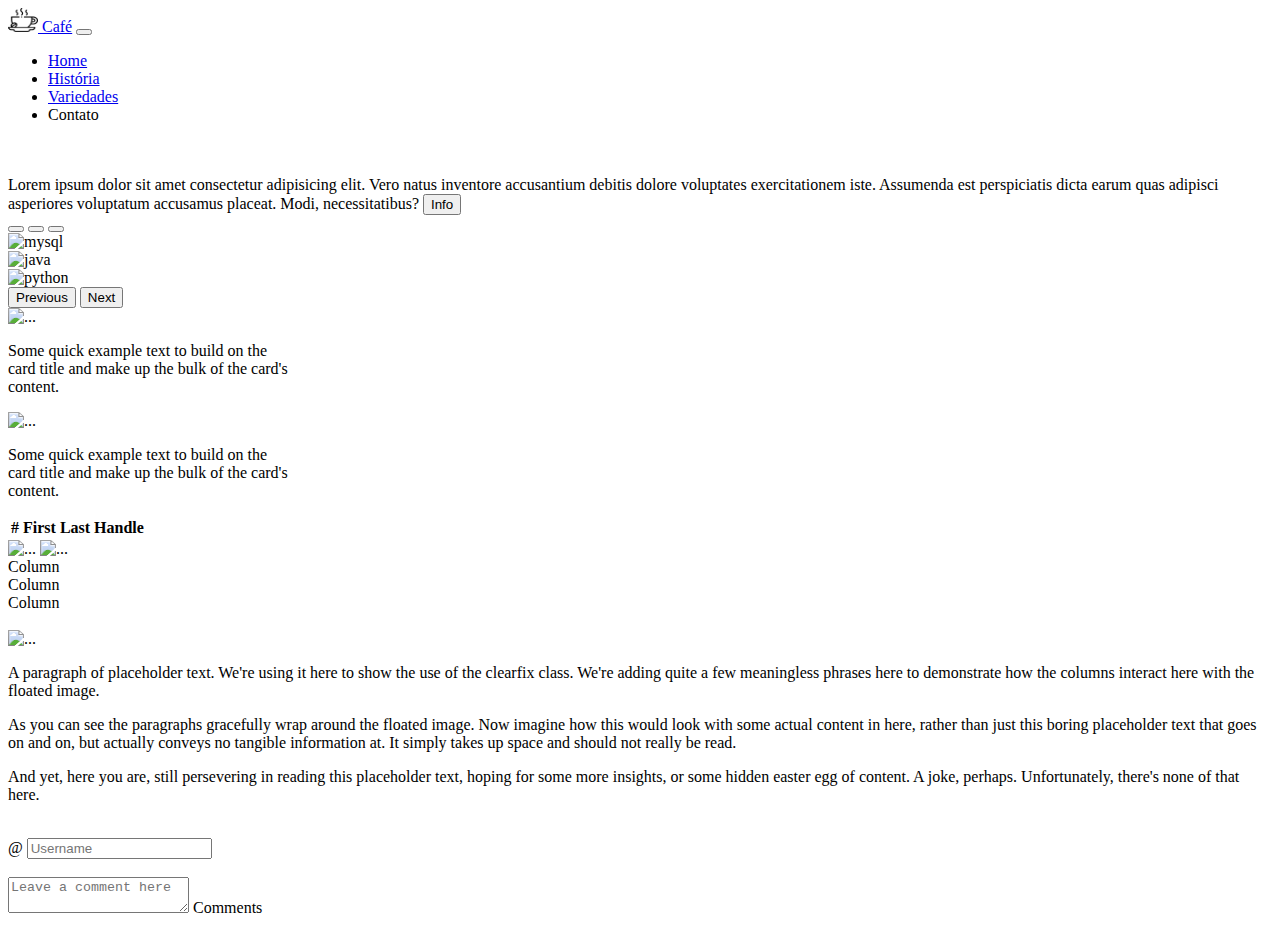
==== blog/index.html @ ae231978 "Add files via upload" ====
<!DOCTYPE html>
<html lang="en">
<head>
    <meta charset="UTF-8">
    <meta http-equiv="X-UA-Compatible" content="IE=edge">
    <meta name="viewport" content="width=device-width, initial-scale=1.0">
    <title>Document</title>
    <link href="https://cdn.jsdelivr.net/npm/bootstrap@5.3.0/dist/css/bootstrap.min.css" rel="stylesheet" integrity="sha384-9ndCyUaIbzAi2FUVXJi0CjmCapSmO7SnpJef0486qhLnuZ2cdeRhO02iuK6FUUVM" crossorigin="anonymous">

</head>

<header>

    <nav class="navbar navbar-expand-lg bg-body-tertiary">
        <div class="container-fluid">
            <a class="navbar-brand" href="#">
                <img src="imagens/cafe-icone.png" alt="Bootstrap" width="30" height="24">
              </a>
          <a class="navbar-brand" href="#">Café</a>
          <button class="navbar-toggler" type="button" data-bs-toggle="collapse" data-bs-target="#navbarNav" aria-controls="navbarNav" aria-expanded="false" aria-label="Toggle navigation">
            <span class="navbar-toggler-icon"></span>
          </button>
          <div class="collapse navbar-collapse" id="navbarNav">
            <ul class="navbar-nav">
              <li class="nav-item">
                <a class="nav-link active" aria-current="page" href="#">Home</a>
              </li>
              <li class="nav-item">
                <a class="nav-link" href="historia.html">História</a>
              </li>
              <li class="nav-item">
                <a class="nav-link" href="#">Variedades</a>
              </li>
              <li class="nav-item">
                <a class="nav-link disabled">Contato</a>
              </li>
            </ul>
          </div>
        </div>
      </nav>
</header>

<body>
    <script src="https://cdn.jsdelivr.net/npm/bootstrap@5.3.0/dist/js/bootstrap.bundle.min.js" integrity="sha384-geWF76RCwLtnZ8qwWowPQNguL3RmwHVBC9FhGdlKrxdiJJigb/j/68SIy3Te4Bkz" crossorigin="anonymous"></script>    
<br>
<br>
<article>
    Lorem ipsum dolor sit amet consectetur adipisicing elit. Vero natus inventore accusantium debitis dolore voluptates exercitationem iste. Assumenda est perspiciatis dicta earum quas adipisci asperiores voluptatum accusamus placeat. Modi, necessitatibus?
    <button type="button" class="btn btn-primary">Info</button>
<br>

</article>
<div id="carouselExampleIndicators" class="carousel slide">
    <div class="carousel-indicators">
      <button type="button" data-bs-target="#carouselExampleIndicators" data-bs-slide-to="0" class="active" aria-current="true" aria-label="Slide 1"></button>
      <button type="button" data-bs-target="#carouselExampleIndicators" data-bs-slide-to="1" aria-label="Slide 2"></button>
      <button type="button" data-bs-target="#carouselExampleIndicators" data-bs-slide-to="2" aria-label="Slide 3"></button>
    </div>
    <div class="carousel-inner">
      <div class="carousel-item active">
        <img src="imagens/mysql1.jpg" class="d-block w-100" alt="mysql">
      </div>
      <div class="carousel-item">
        <img src="imagens/java.webp" class="d-block w-100" alt="java">
      </div>
      <div class="carousel-item">
        <img src="imagens/python.png" class="d-block w-100" alt="python">
      </div>
    </div>
    <button class="carousel-control-prev" type="button" data-bs-target="#carouselExampleIndicators" data-bs-slide="prev">
      <span class="carousel-control-prev-icon" aria-hidden="true"></span>
      <span class="visually-hidden">Previous</span>
    </button>
    <button class="carousel-control-next" type="button" data-bs-target="#carouselExampleIndicators" data-bs-slide="next">
      <span class="carousel-control-next-icon" aria-hidden="true"></span>
      <span class="visually-hidden">Next</span>
    </button>
  </div>
  <div class="card" style="width: 18rem;">
    <img src="..." class="card-img-top" alt="...">
    <div class="card-body">
      <p class="card-text">Some quick example text to build on the card title and make up the bulk of the card's content.</p>
    </div>
  </div>
  <div class="card" style="width: 18rem;">
    <img src="..." class="card-img-top" alt="...">
    <div class="card-body">
      <p class="card-text">Some quick example text to build on the card title and make up the bulk of the card's content.</p>
    </div>

  </div>
  <table class="table table-striped">
    <thead>
    <tr>
      <th scope="col">#</th>
      <th scope="col">First</th>
      <th scope="col">Last</th>
      <th scope="col">Handle</th>
    </tr>
  </thead>
  </table>

  <img src="imagens/iceberg.png.webp" class="rounded float-start" alt="...">
<img src="imagens/linguagens.jpeg" class="rounded float-end" alt="...">

<br>
<div class="container text-center">
    <div class="row">
      <div class="col">
        Column
      </div>
      <div class="col">
        Column
      </div>
      <div class="col">
        Column
      </div>
    </div>
  </div>
<br>
<div class="clearfix">
    <img src="..." class="col-md-6 float-md-end mb-3 ms-md-3" alt="...">
  
    <p>
      A paragraph of placeholder text. We're using it here to show the use of the clearfix class. We're adding quite a few meaningless phrases here to demonstrate how the columns interact here with the floated image.
    </p>
  
    <p>
      As you can see the paragraphs gracefully wrap around the floated image. Now imagine how this would look with some actual content in here, rather than just this boring placeholder text that goes on and on, but actually conveys no tangible information at. It simply takes up space and should not really be read.
    </p>
  
    <p>
      And yet, here you are, still persevering in reading this placeholder text, hoping for some more insights, or some hidden easter egg of content. A joke, perhaps. Unfortunately, there's none of that here.
    </p>
  </div>
<br>
<div class="input-group flex-nowrap">
    <span class="input-group-text" id="addon-wrapping">@</span>
    <input type="text" class="form-control" placeholder="Username" aria-label="Username" aria-describedby="addon-wrapping">
  </div>
  <br>
  <div class="form-floating">
    <textarea class="form-control" placeholder="Leave a comment here" id="floatingTextarea"></textarea>
    <label for="floatingTextarea">Comments</label>
  </div>
  <br>


</body>

</html>
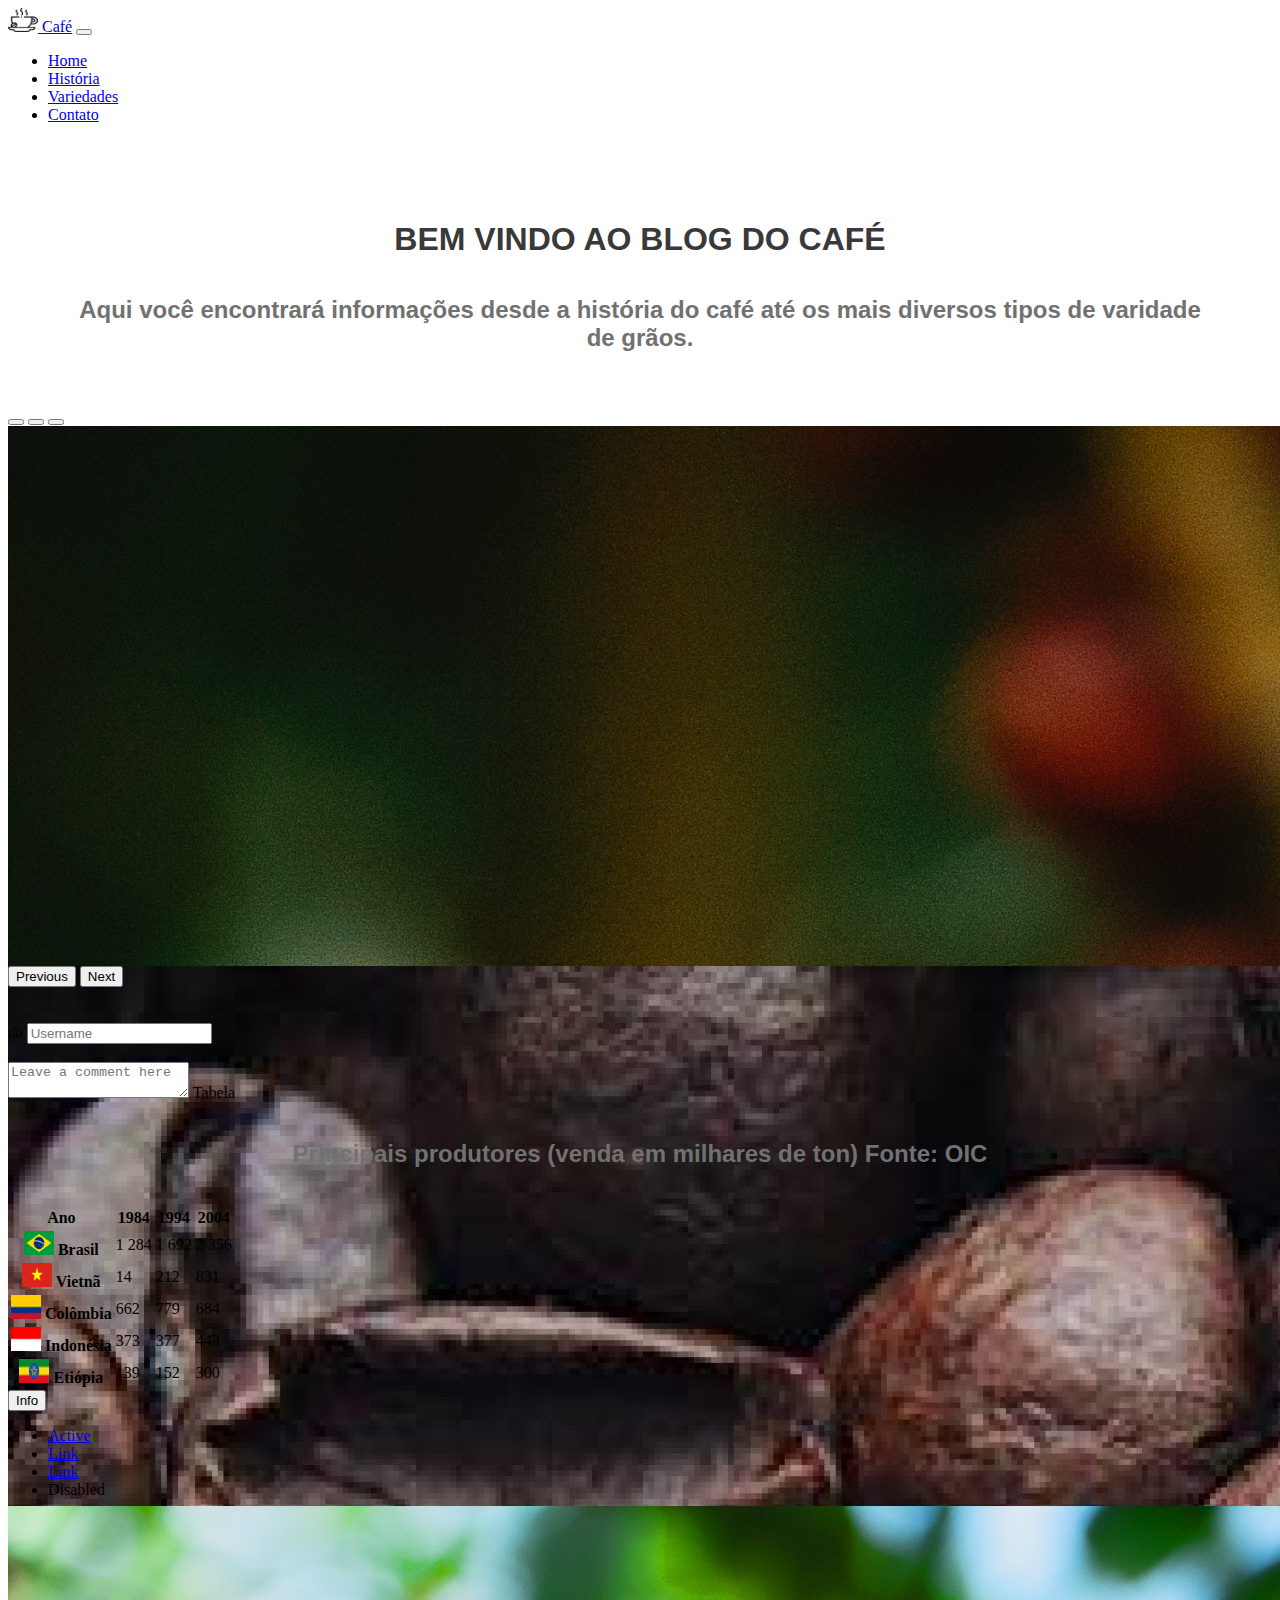
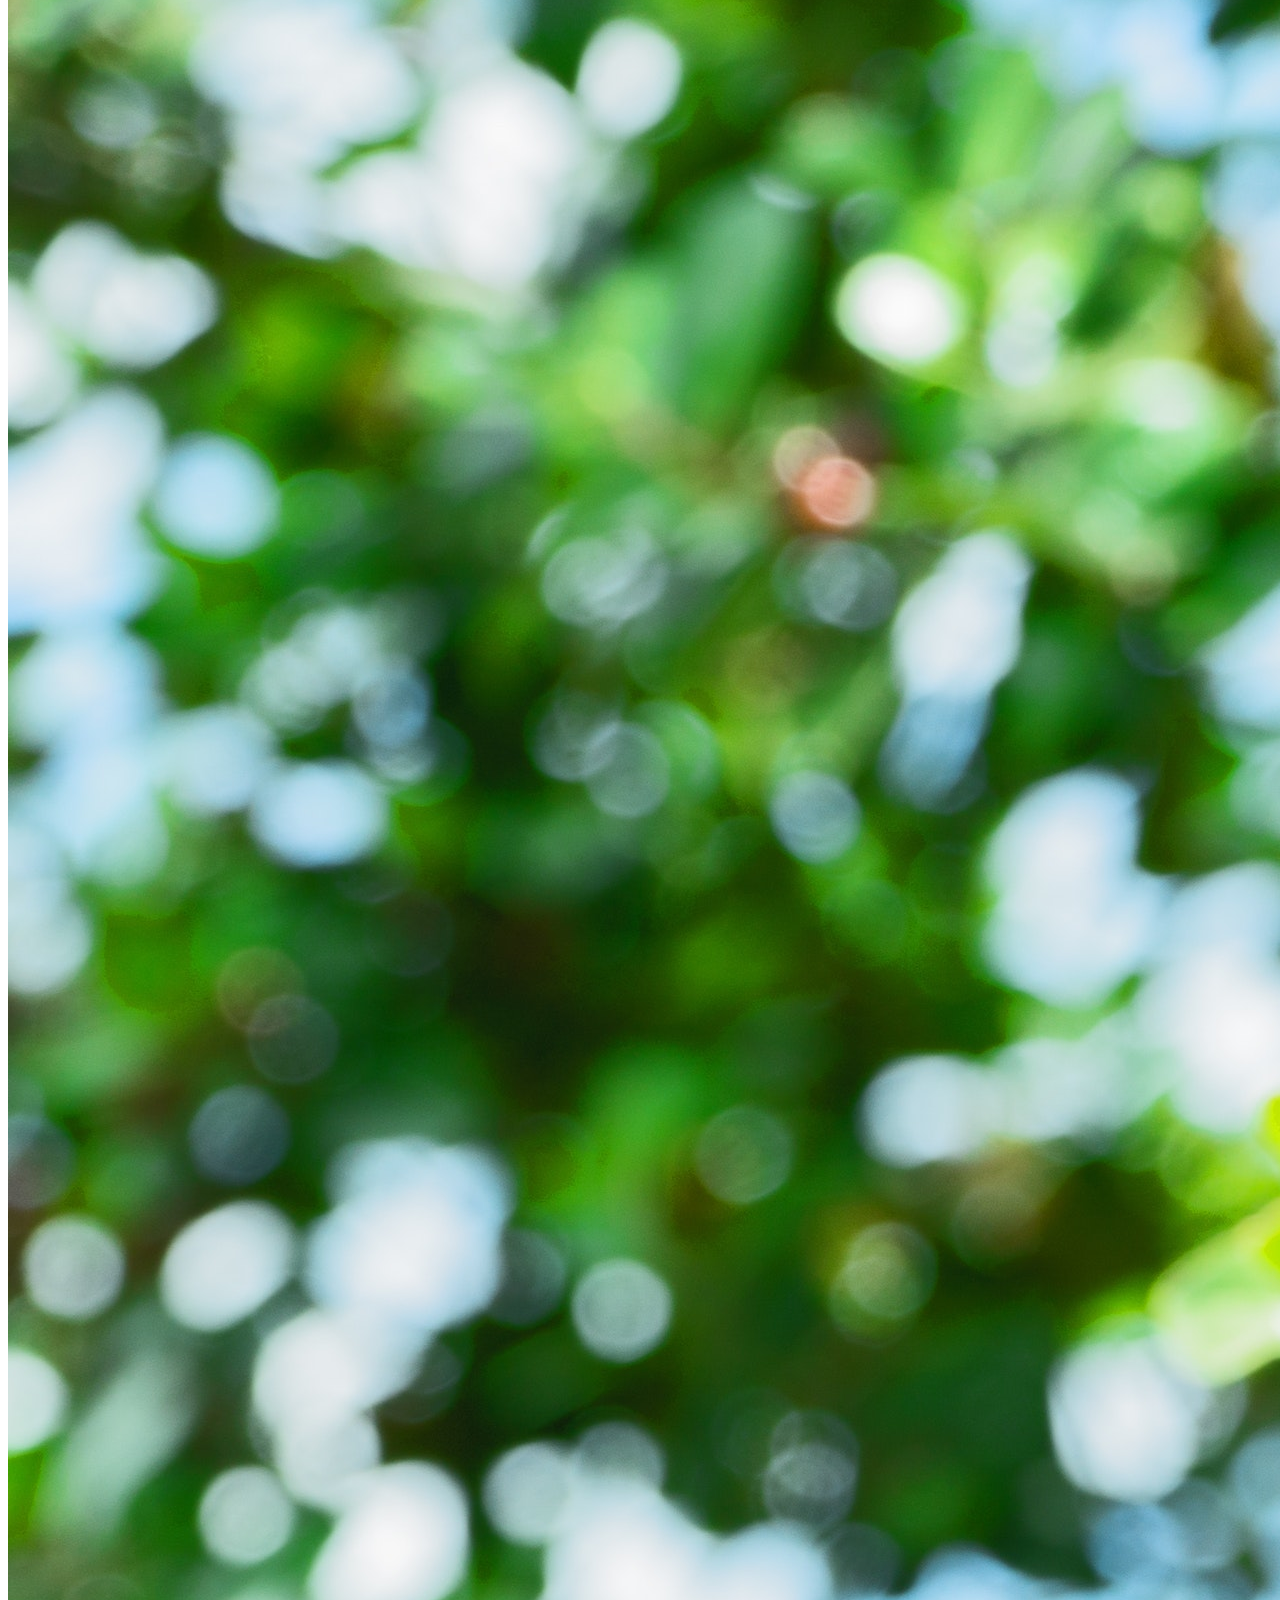
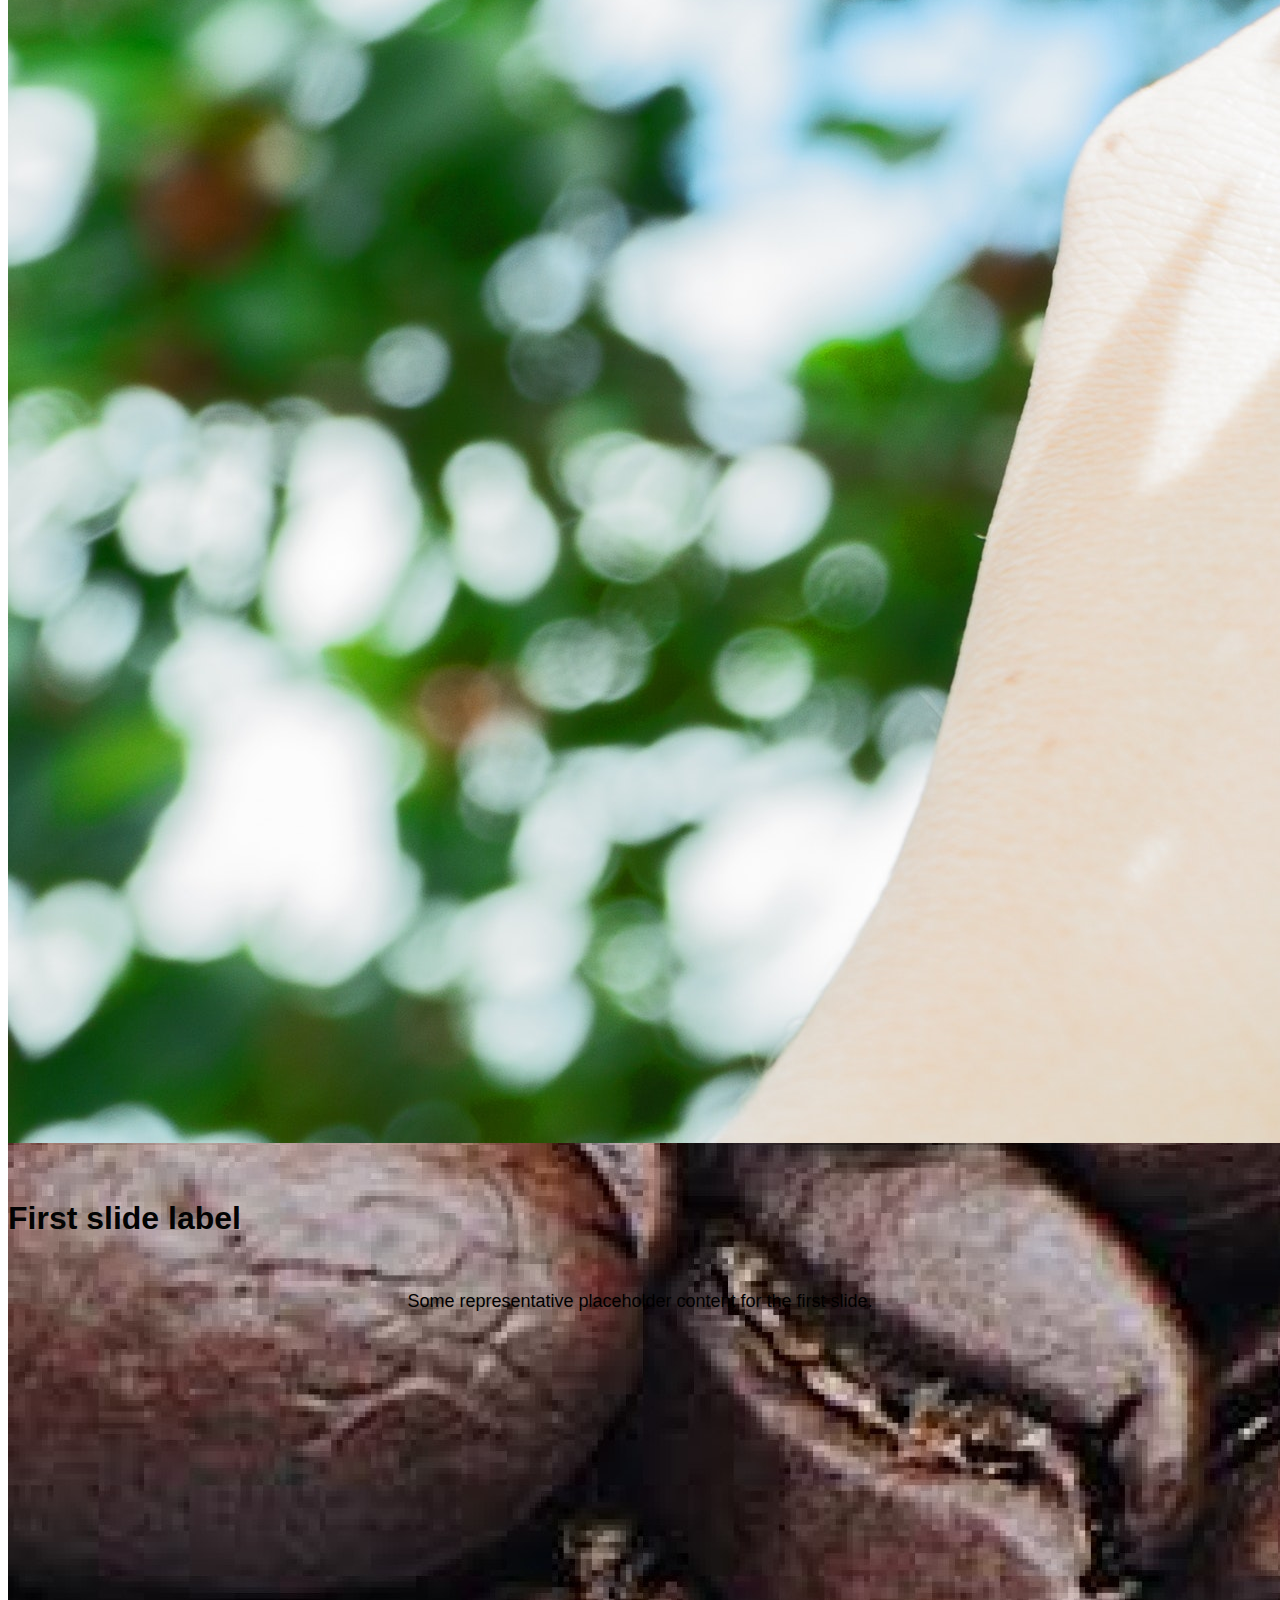
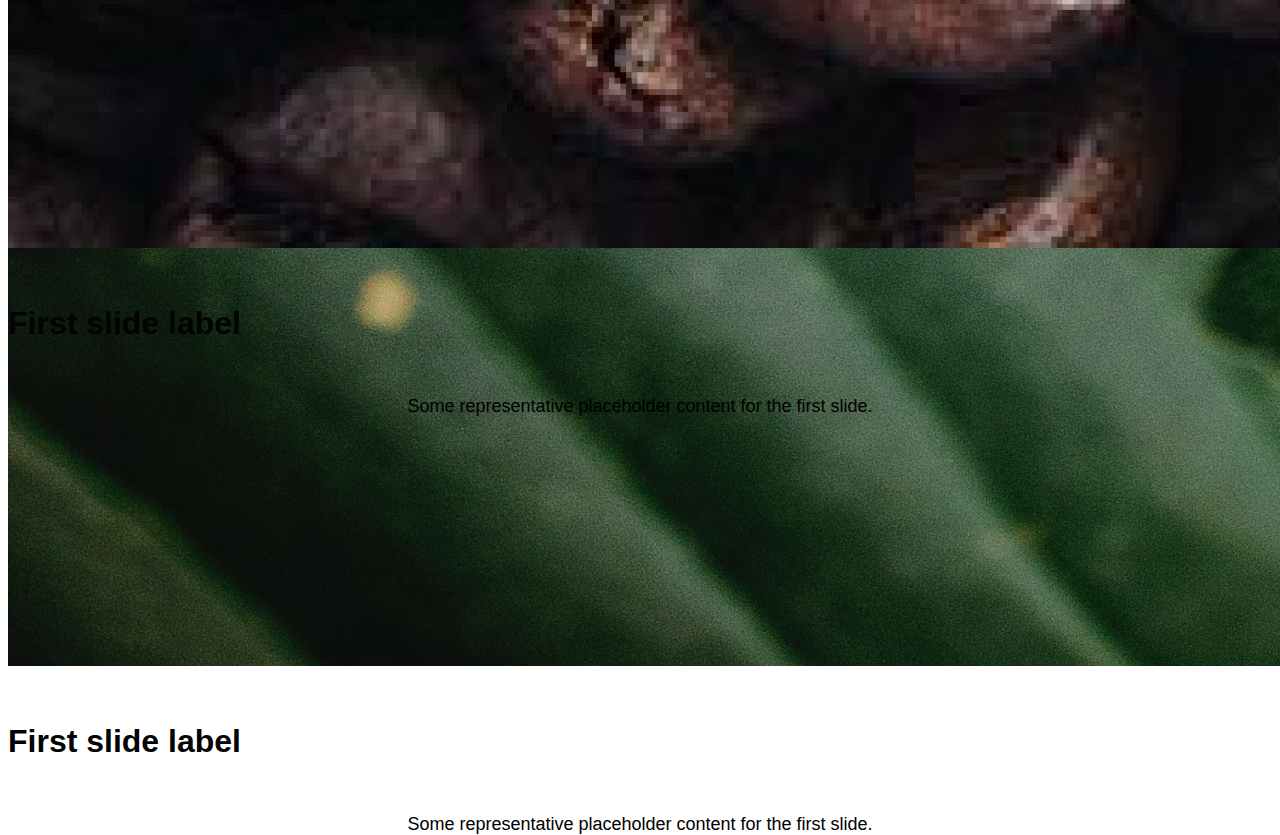
==== commit 988f1c1d: "Add files via upload" ====
--- a/blog/index.html
+++ b/blog/index.html
@@ -4,148 +4,178 @@
     <meta charset="UTF-8">
     <meta http-equiv="X-UA-Compatible" content="IE=edge">
     <meta name="viewport" content="width=device-width, initial-scale=1.0">
-    <title>Document</title>
+    <title>Café</title>
     <link href="https://cdn.jsdelivr.net/npm/bootstrap@5.3.0/dist/css/bootstrap.min.css" rel="stylesheet" integrity="sha384-9ndCyUaIbzAi2FUVXJi0CjmCapSmO7SnpJef0486qhLnuZ2cdeRhO02iuK6FUUVM" crossorigin="anonymous">
-
+    <link rel= "stylesheet" type="text/css" href="style.css"/>
 </head>
 
 <header>
-
-    <nav class="navbar navbar-expand-lg bg-body-tertiary">
-        <div class="container-fluid">
-            <a class="navbar-brand" href="#">
-                <img src="imagens/cafe-icone.png" alt="Bootstrap" width="30" height="24">
-              </a>
-          <a class="navbar-brand" href="#">Café</a>
-          <button class="navbar-toggler" type="button" data-bs-toggle="collapse" data-bs-target="#navbarNav" aria-controls="navbarNav" aria-expanded="false" aria-label="Toggle navigation">
-            <span class="navbar-toggler-icon"></span>
-          </button>
-          <div class="collapse navbar-collapse" id="navbarNav">
-            <ul class="navbar-nav">
-              <li class="nav-item">
-                <a class="nav-link active" aria-current="page" href="#">Home</a>
-              </li>
-              <li class="nav-item">
-                <a class="nav-link" href="historia.html">História</a>
-              </li>
-              <li class="nav-item">
-                <a class="nav-link" href="#">Variedades</a>
-              </li>
-              <li class="nav-item">
-                <a class="nav-link disabled">Contato</a>
-              </li>
-            </ul>
-          </div>
-        </div>
-      </nav>
+  <nav class="navbar navbar-expand-lg bg-body-secondary">
+    <div class="container-fluid">
+        <a class="navbar-brand" href="#">
+            <img src="imagens/cafe-icone.png" alt="Bootstrap" width="30" height="24">
+          </a>
+      <a class="navbar-brand" href="index.html">Café</a>
+      <button class="navbar-toggler" type="button" data-bs-toggle="collapse" data-bs-target="#navbarNav" aria-controls="navbarNav" aria-expanded="false" aria-label="Toggle navigation">
+        <span class="navbar-toggler-icon"></span>
+      </button>
+      <div class="collapse navbar-collapse" id="navbarNav">
+        <ul class="navbar-nav">
+          <li class="nav-item">
+            <a class="nav-link active" aria-current="page" href="index.html">Home</a>
+          </li>
+          <li class="nav-item">
+            <a class="nav-link" href="historia.html">História</a>
+          </li>
+          <li class="nav-item">
+            <a class="nav-link" href="variedades.html">Variedades</a>
+          </li>
+          <li class="nav-item">
+            <a class="nav-link" href="contato.html">Contato</a>
+          </li>
+        </ul>
+      </div>
+    </div>
+  </nav>
 </header>
 
 <body>
     <script src="https://cdn.jsdelivr.net/npm/bootstrap@5.3.0/dist/js/bootstrap.bundle.min.js" integrity="sha384-geWF76RCwLtnZ8qwWowPQNguL3RmwHVBC9FhGdlKrxdiJJigb/j/68SIy3Te4Bkz" crossorigin="anonymous"></script>    
 <br>
-<br>
-<article>
-    Lorem ipsum dolor sit amet consectetur adipisicing elit. Vero natus inventore accusantium debitis dolore voluptates exercitationem iste. Assumenda est perspiciatis dicta earum quas adipisci asperiores voluptatum accusamus placeat. Modi, necessitatibus?
-    <button type="button" class="btn btn-primary">Info</button>
+
+<h1> BEM VINDO AO BLOG DO CAFÉ </h1>
+<h3>
+ Aqui você encontrará informações desde a história do café até os mais diversos tipos de varidade de grãos.
+</h3>
 <br>
 
-</article>
 <div id="carouselExampleIndicators" class="carousel slide">
-    <div class="carousel-indicators">
-      <button type="button" data-bs-target="#carouselExampleIndicators" data-bs-slide-to="0" class="active" aria-current="true" aria-label="Slide 1"></button>
-      <button type="button" data-bs-target="#carouselExampleIndicators" data-bs-slide-to="1" aria-label="Slide 2"></button>
-      <button type="button" data-bs-target="#carouselExampleIndicators" data-bs-slide-to="2" aria-label="Slide 3"></button>
-    </div>
-    <div class="carousel-inner">
-      <div class="carousel-item active">
-        <img src="imagens/mysql1.jpg" class="d-block w-100" alt="mysql">
-      </div>
-      <div class="carousel-item">
-        <img src="imagens/java.webp" class="d-block w-100" alt="java">
-      </div>
-      <div class="carousel-item">
-        <img src="imagens/python.png" class="d-block w-100" alt="python">
+  <div class="carousel-indicators">
+    <button type="button" data-bs-target="#carouselExampleIndicators" data-bs-slide-to="0" class="active" aria-current="true" aria-label="Slide 1"></button>
+    <button type="button" data-bs-target="#carouselExampleIndicators" data-bs-slide-to="1" aria-label="Slide 2"></button>
+    <button type="button" data-bs-target="#carouselExampleIndicators" data-bs-slide-to="2" aria-label="Slide 3"></button>
+  </div>
+  <div class="carousel-inner">
+    <div class="carousel-item active">
+      <img src="imagens/graos-colheita.jpg" class="d-block w-100" alt="...">
+      <div class="carousel-caption d-none d-md-block">
+        <h5>First slide label</h5>
+        <p>Some representative placeholder content for the first slide.</p>
       </div>
     </div>
-    <button class="carousel-control-prev" type="button" data-bs-target="#carouselExampleIndicators" data-bs-slide="prev">
-      <span class="carousel-control-prev-icon" aria-hidden="true"></span>
-      <span class="visually-hidden">Previous</span>
-    </button>
-    <button class="carousel-control-next" type="button" data-bs-target="#carouselExampleIndicators" data-bs-slide="next">
-      <span class="carousel-control-next-icon" aria-hidden="true"></span>
-      <span class="visually-hidden">Next</span>
-    </button>
-  </div>
-  <div class="card" style="width: 18rem;">
-    <img src="..." class="card-img-top" alt="...">
-    <div class="card-body">
-      <p class="card-text">Some quick example text to build on the card title and make up the bulk of the card's content.</p>
+    <div class="carousel-item">
+      <img src="imagens/graos.jpg" class="d-block w-100" alt="...">
+      <div class="carousel-caption d-none d-md-block">
+        <h5>First slide label</h5>
+        <p>Some representative placeholder content for the first slide.</p>
+      </div>
     </div>
-  </div>
-  <div class="card" style="width: 18rem;">
-    <img src="..." class="card-img-top" alt="...">
-    <div class="card-body">
-      <p class="card-text">Some quick example text to build on the card title and make up the bulk of the card's content.</p>
-    </div>
-
-  </div>
-  <table class="table table-striped">
-    <thead>
-    <tr>
-      <th scope="col">#</th>
-      <th scope="col">First</th>
-      <th scope="col">Last</th>
-      <th scope="col">Handle</th>
-    </tr>
-  </thead>
-  </table>
-
-  <img src="imagens/iceberg.png.webp" class="rounded float-start" alt="...">
-<img src="imagens/linguagens.jpeg" class="rounded float-end" alt="...">
-
-<br>
-<div class="container text-center">
-    <div class="row">
-      <div class="col">
-        Column
-      </div>
-      <div class="col">
-        Column
-      </div>
-      <div class="col">
-        Column
+    <div class="carousel-item">
+      <img src="imagens/colheita.jpg" class="d-block w-100" alt="...">
+      <div class="carousel-caption d-none d-md-block">
+        <h5>First slide label</h5>
+        <p>Some representative placeholder content for the first slide.</p>
       </div>
     </div>
   </div>
+  <button class="carousel-control-prev" type="button" data-bs-target="#carouselExampleIndicators" data-bs-slide="prev">
+    <span class="carousel-control-prev-icon" aria-hidden="true"></span>
+    <span class="visually-hidden">Previous</span>
+  </button>
+  <button class="carousel-control-next" type="button" data-bs-target="#carouselExampleIndicators" data-bs-slide="next">
+    <span class="carousel-control-next-icon" aria-hidden="true"></span>
+    <span class="visually-hidden">Next</span>
+  </button>
+</div>
+
 <br>
-<div class="clearfix">
-    <img src="..." class="col-md-6 float-md-end mb-3 ms-md-3" alt="...">
-  
-    <p>
-      A paragraph of placeholder text. We're using it here to show the use of the clearfix class. We're adding quite a few meaningless phrases here to demonstrate how the columns interact here with the floated image.
-    </p>
-  
-    <p>
-      As you can see the paragraphs gracefully wrap around the floated image. Now imagine how this would look with some actual content in here, rather than just this boring placeholder text that goes on and on, but actually conveys no tangible information at. It simply takes up space and should not really be read.
-    </p>
-  
-    <p>
-      And yet, here you are, still persevering in reading this placeholder text, hoping for some more insights, or some hidden easter egg of content. A joke, perhaps. Unfortunately, there's none of that here.
-    </p>
-  </div>
+
 <br>
 <div class="input-group flex-nowrap">
     <span class="input-group-text" id="addon-wrapping">@</span>
     <input type="text" class="form-control" placeholder="Username" aria-label="Username" aria-describedby="addon-wrapping">
   </div>
   <br>
+
   <div class="form-floating">
     <textarea class="form-control" placeholder="Leave a comment here" id="floatingTextarea"></textarea>
-    <label for="floatingTextarea">Comments</label>
+    <label for="floatingTextarea">Tabela</label>
   </div>
+
+<div class="titulo-tabela">
+  <p><h3>
+      Principais produtores (venda em milhares de ton) Fonte: OIC
+  </h3>
+  </p>
+</div>
+ 
+  <div class="tabel-paises">
+  <table class="table">
+    <thead> 
+      <tr class="table-secondary"> 
+        <th scope="col">Ano</th>
+        <th scope="col">1984</th>
+        <th scope="col">1994</th>
+        <th scope="col">2004</th>
+      </tr>
+    </thead>
+    <tbody>
+
+      <tr>
+        <th scope="col"><img src="imagens/Flag_of_Brazil.svg.webp" alt="Bootstrap" width="30" height="24"> Brasil</th> 
+        <td>1 284</td>
+        <td>1 692</td>
+        <td>2 356</td>
+      </tr>
+      
+      <tr>
+        <th scope="col"><img src="imagens/Flag_of_Vietnam.svg.webp" alt="Bootstrap" width="30" height="24"> Vietnã</th>
+        <td>14</td>
+        <td>212</td>
+        <td>831</td>
+      </tr>
+
+      <tr>
+        <th scope="col"><img src="imagens/Flag_of_Colombia.svg.webp" alt="Bootstrap" width="30" height="24"> Colômbia</th>
+        <td>662</td>
+        <td>779</td>
+        <td>684</td>
+      </tr>
+
+      <tr>
+        <th scope="col"><img src="imagens/Flag_of_Indonesia.svg.webp" alt="Bootstrap" width="30" height="24"> Indonésia</th>
+        <td>373</td>
+        <td>377</td>
+        <td>443</td>
+      </tr>
+
+      <tr>
+        <th scope="col"><img src="imagens/Flag_of_Ethiopia.svg.webp" alt="Bootstrap" width="30" height="24"> Etiópia</th>
+        <td>139</td>
+        <td>152</td>
+        <td>300</td>
+      </tr>
+      
+    </tbody>
+  </table>
+</div>
+<button type="button" class="btn btn-primary">Info</button>
+</body>
+<footer>
+  <ul class="nav justify-content-center bg-body-secondary">
+    <li class="nav-item">
+      <a class="nav-link active" aria-current="page" href="#">Active</a>
+    </li>
+    <li class="nav-item">
+      <a class="nav-link" href="#">Link</a>
+    </li>
+    <li class="nav-item">
+      <a class="nav-link" href="#">Link</a>
+    </li>
+    <li class="nav-item">
+      <a class="nav-link disabled">Disabled</a>
+    </li>
+  </ul>
   <br>
-
-
-</body>
-
+</footer>
 </html>--- a/blog/style.css
+++ b/blog/style.css
@@ -0,0 +1,62 @@
+ .container-fluid{
+    padding: 0%;
+  }
+  #carouselExampleIndicators .carousel-inner, #carouselExampleIndicators .carousel-item {
+    height: 60vh;
+  }
+  #titulo{
+    height: 70vh;
+    display: flex;
+    flex-direction: row;
+    justify-content: center;
+    align-items: center;
+  }
+  #titulo-tabela{
+    font-family: Arial, Helvetica, sans-serif;
+    color: rgb(3, 3, 3); 
+    font-weight: bold;
+    font-size: 200%;
+    font-style: normal;
+    text-align: justify;
+  }
+  p{
+    font-family: Arial, Helvetica, sans-serif;
+    color: black;
+    font-style: normal;
+    text-align: justify;
+    text-align: center;
+    padding: 0%;
+    font-size: large;
+    margin-left: 5%;
+    margin-right: 5%;
+}
+#logo{
+    margin-right: 5%;
+}
+h1{
+    font-family: Arial, Helvetica, sans-serif;
+    font-weight: bold;
+    color: rgb(58, 57, 57);
+    text-align: center;
+    font-size: 200%;
+    font-weight: 100px;
+    margin-top: 5%;
+    margin-bottom: 3%;
+}
+h3{
+    font-family: Arial, Helvetica, sans-serif;
+    color: rgb(114, 113, 113);
+    text-align: center;
+    font-size: 150%;
+    font-weight: 100px;
+    margin-top: 3%;
+    margin-bottom: 3%;
+    margin-left: 5%;
+    margin-right: 5%;
+}
+h5{
+    font-family: Arial, Helvetica, sans-serif;
+    color: rgb(3, 3, 3); 
+    font-weight: bold;
+    font-size: 200%;
+}
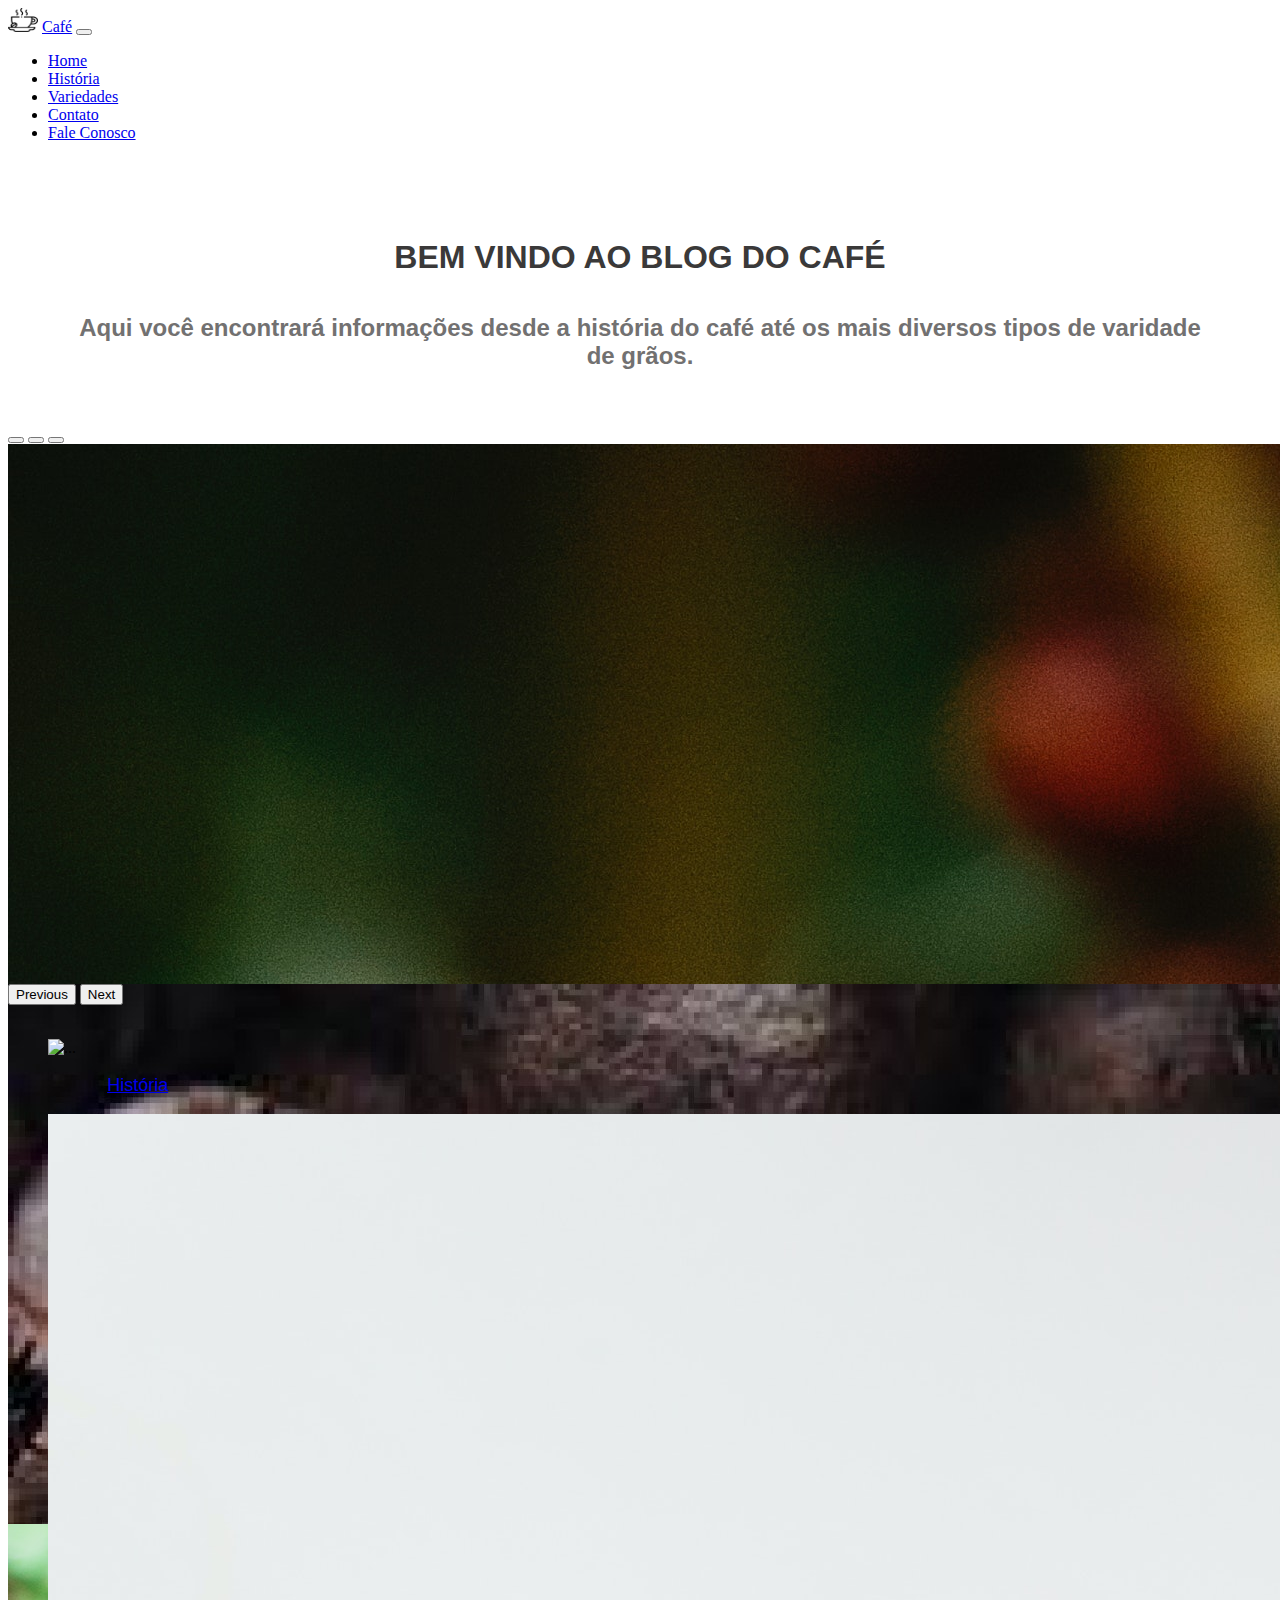
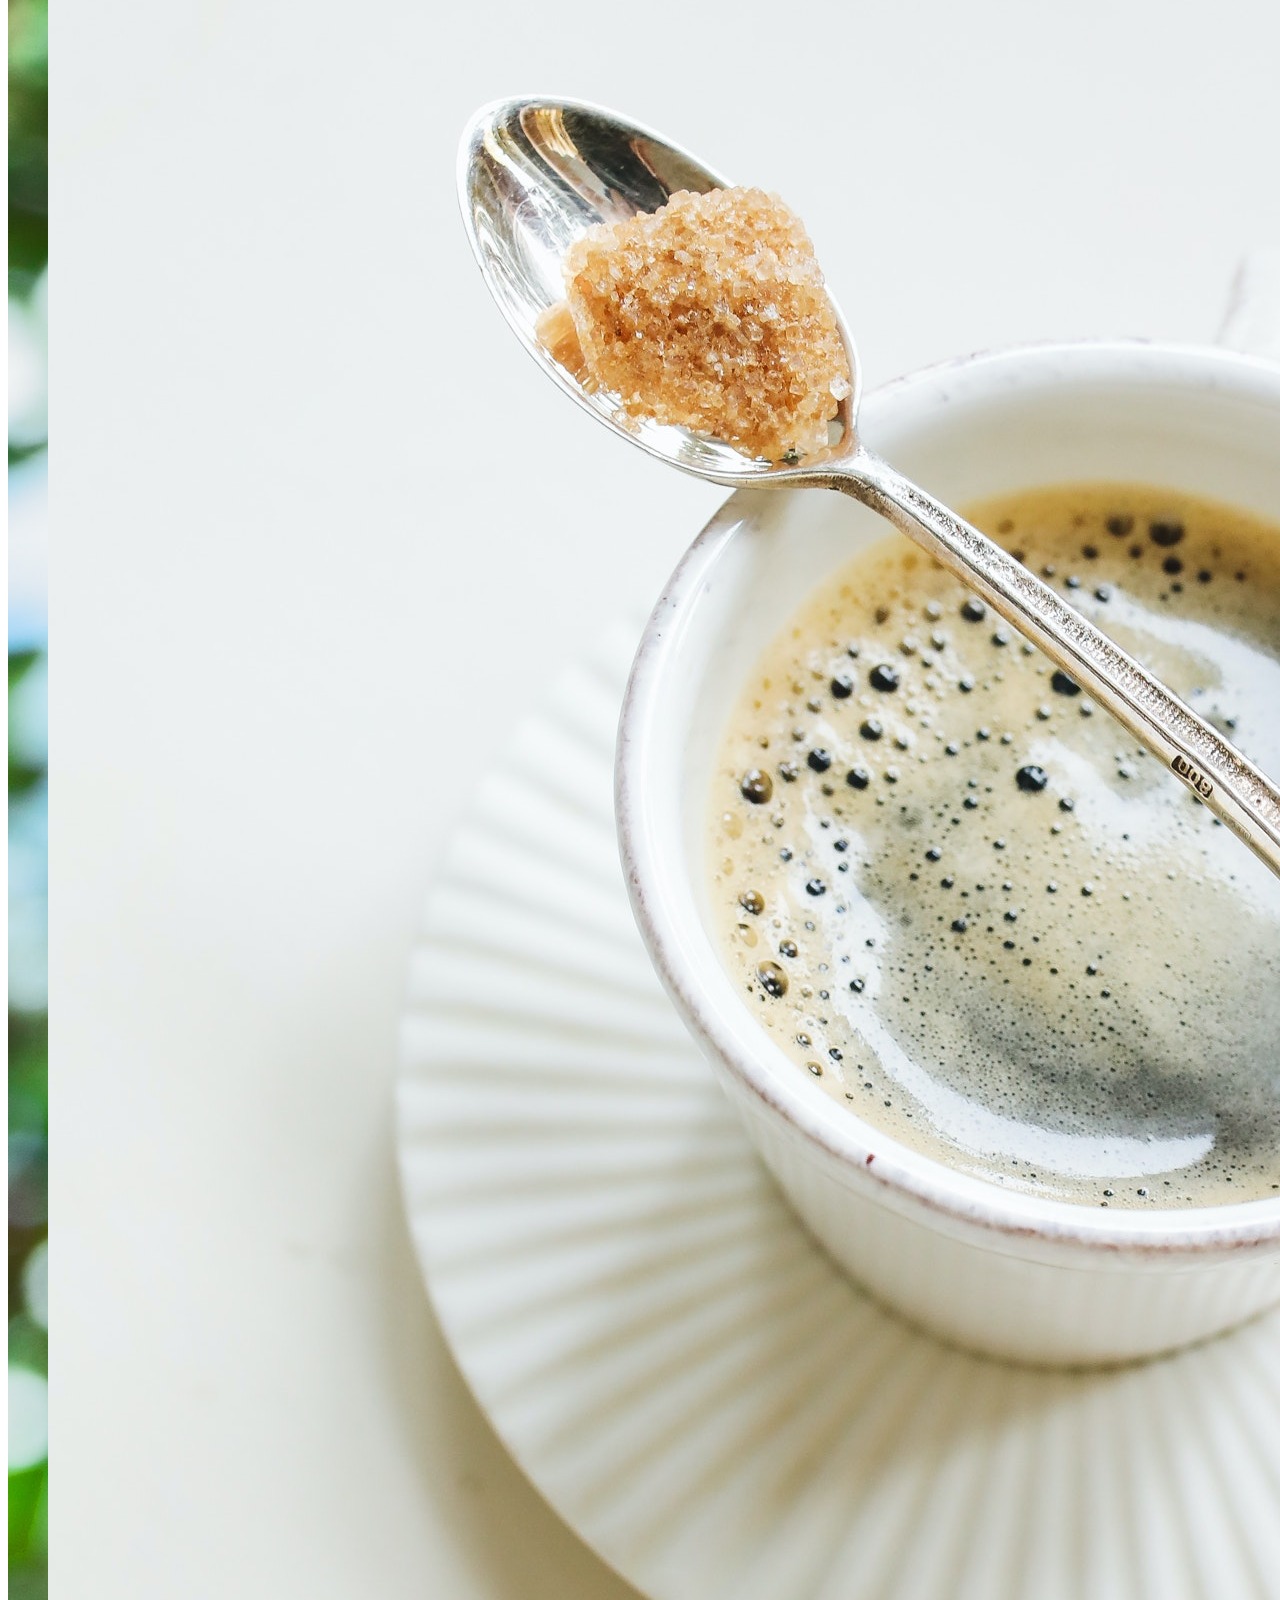
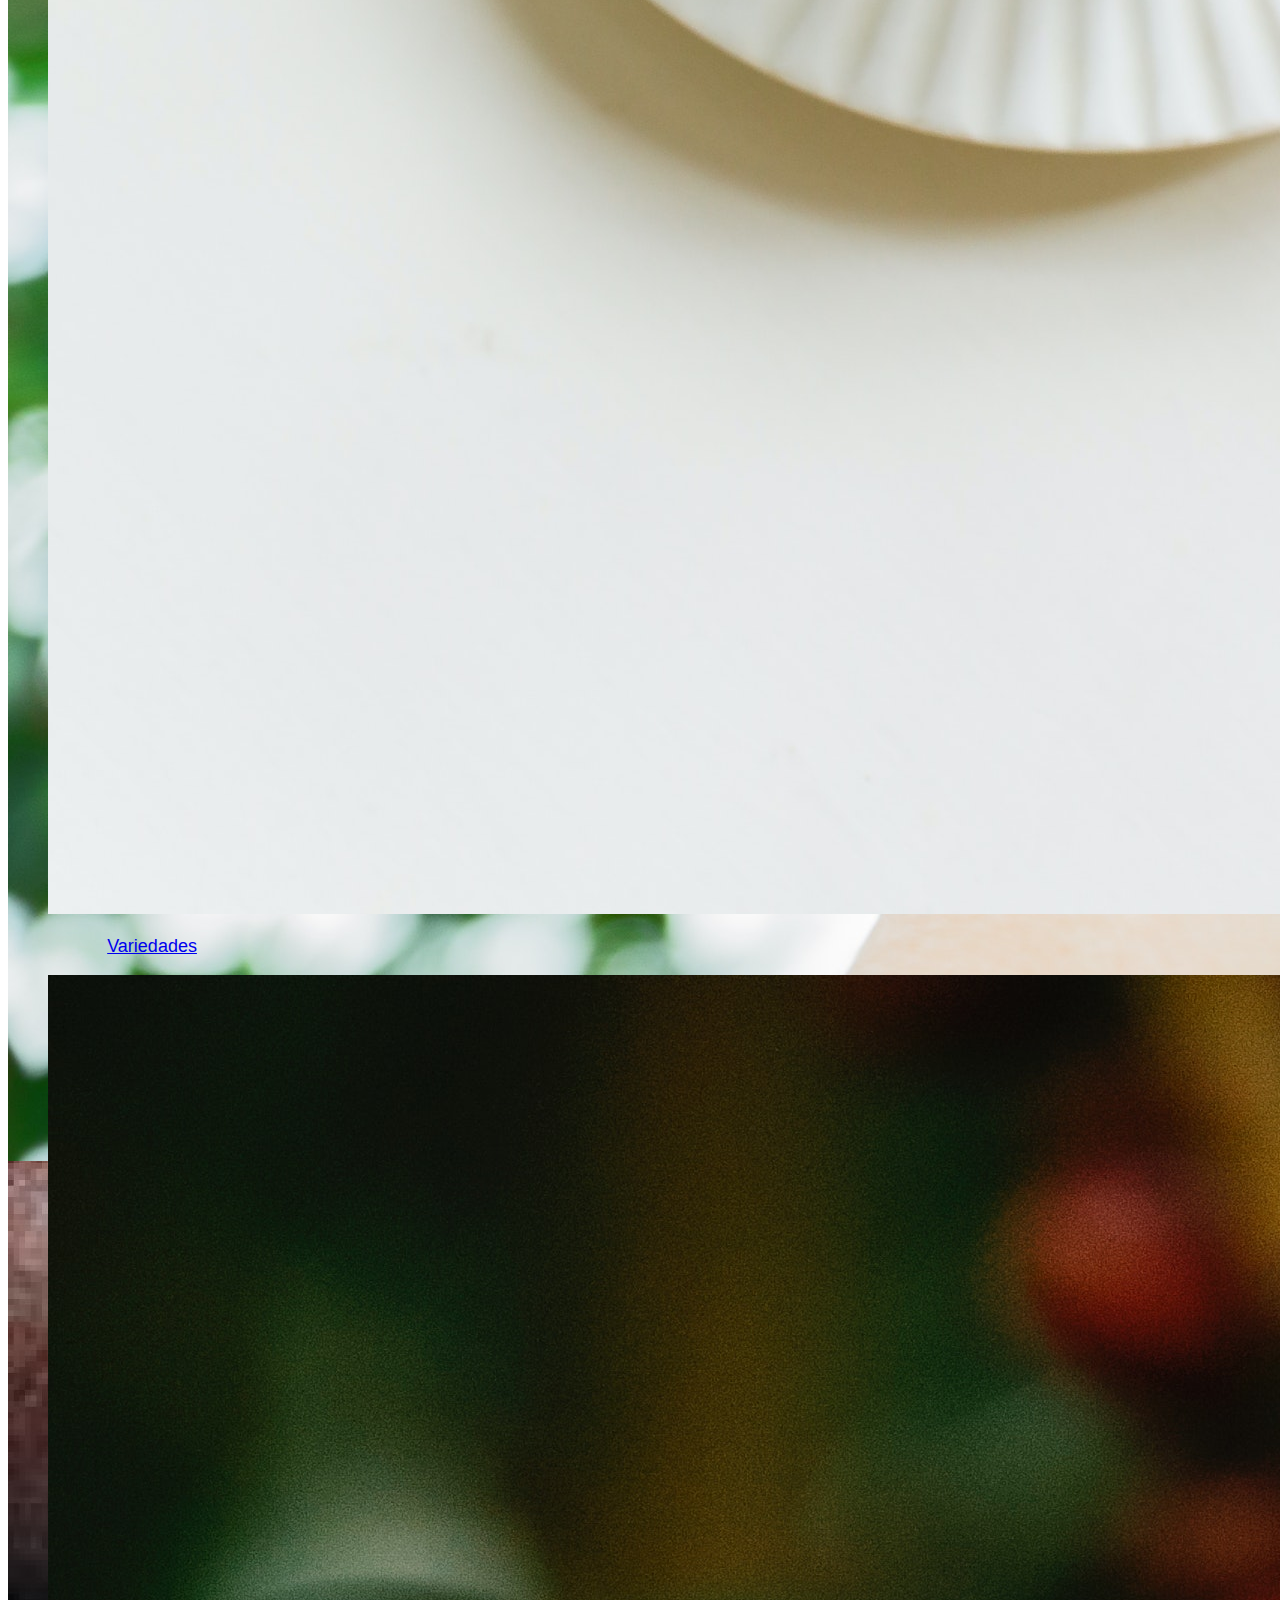
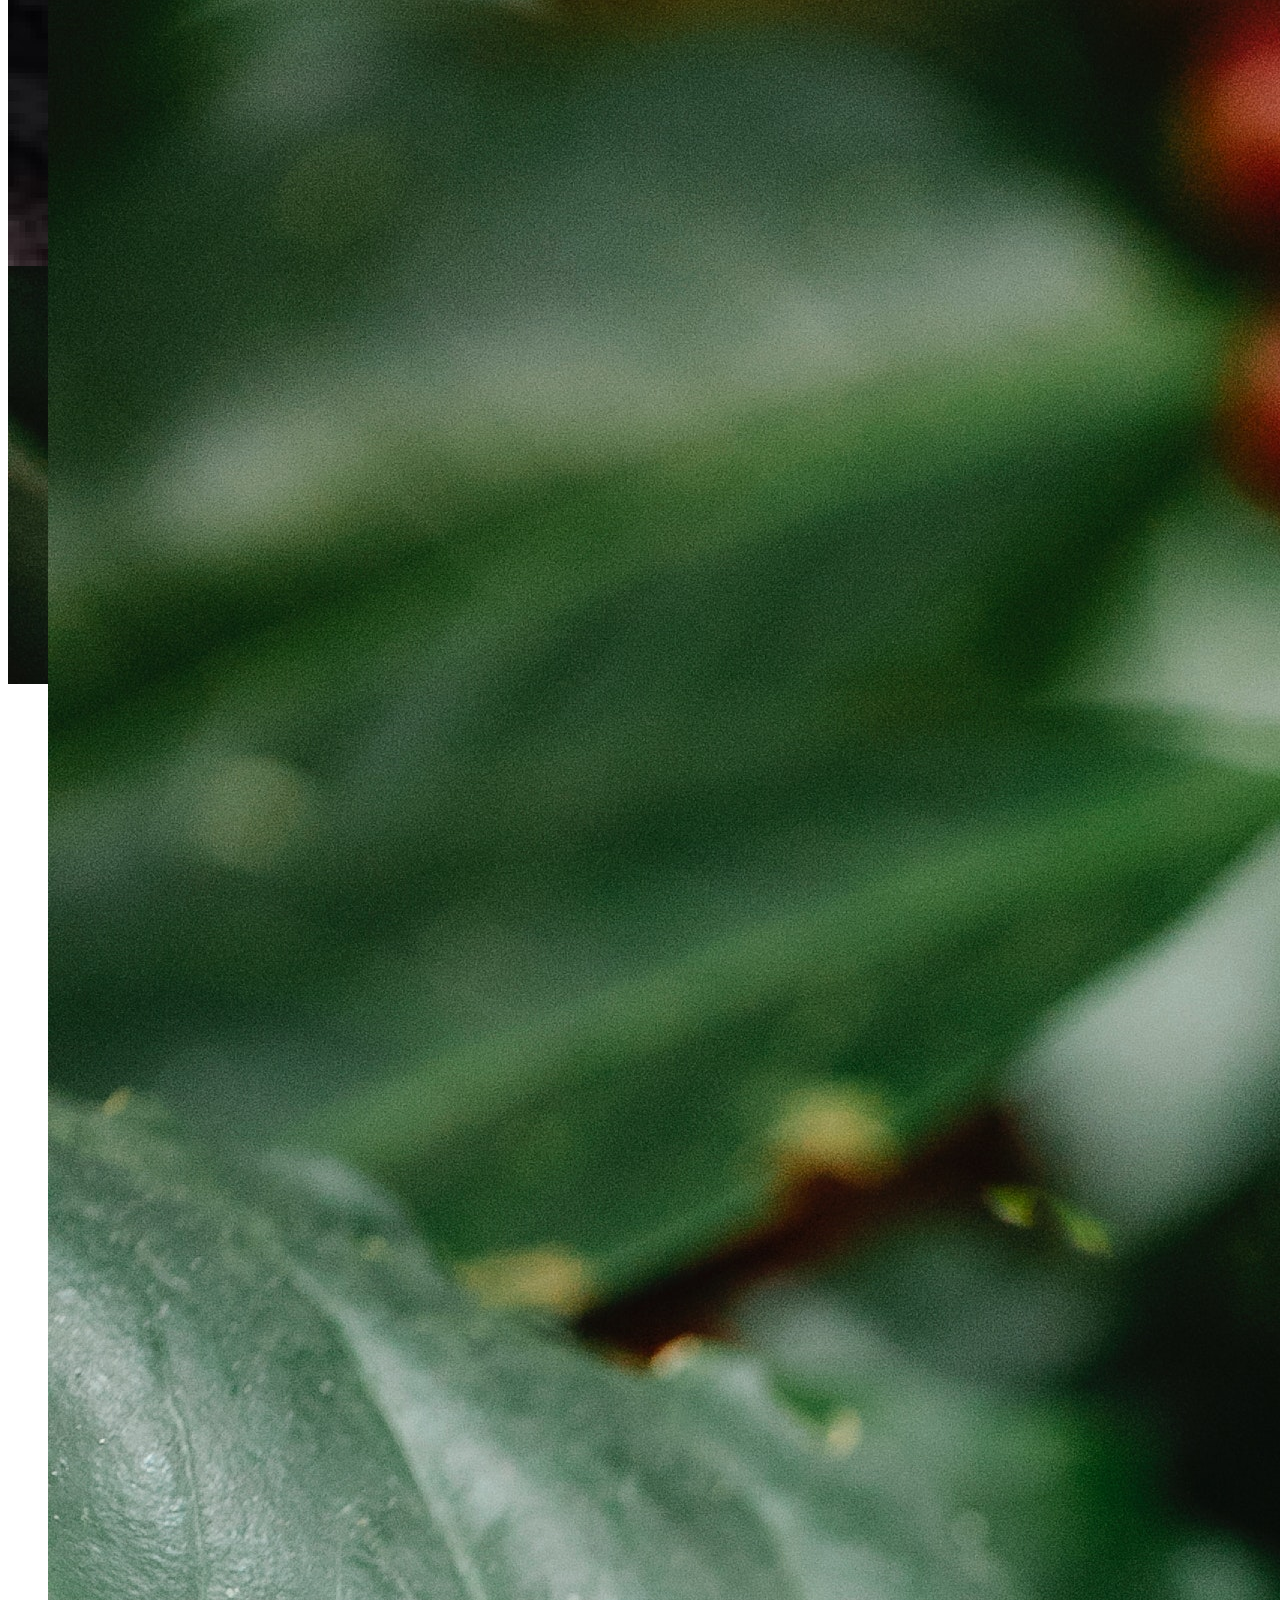
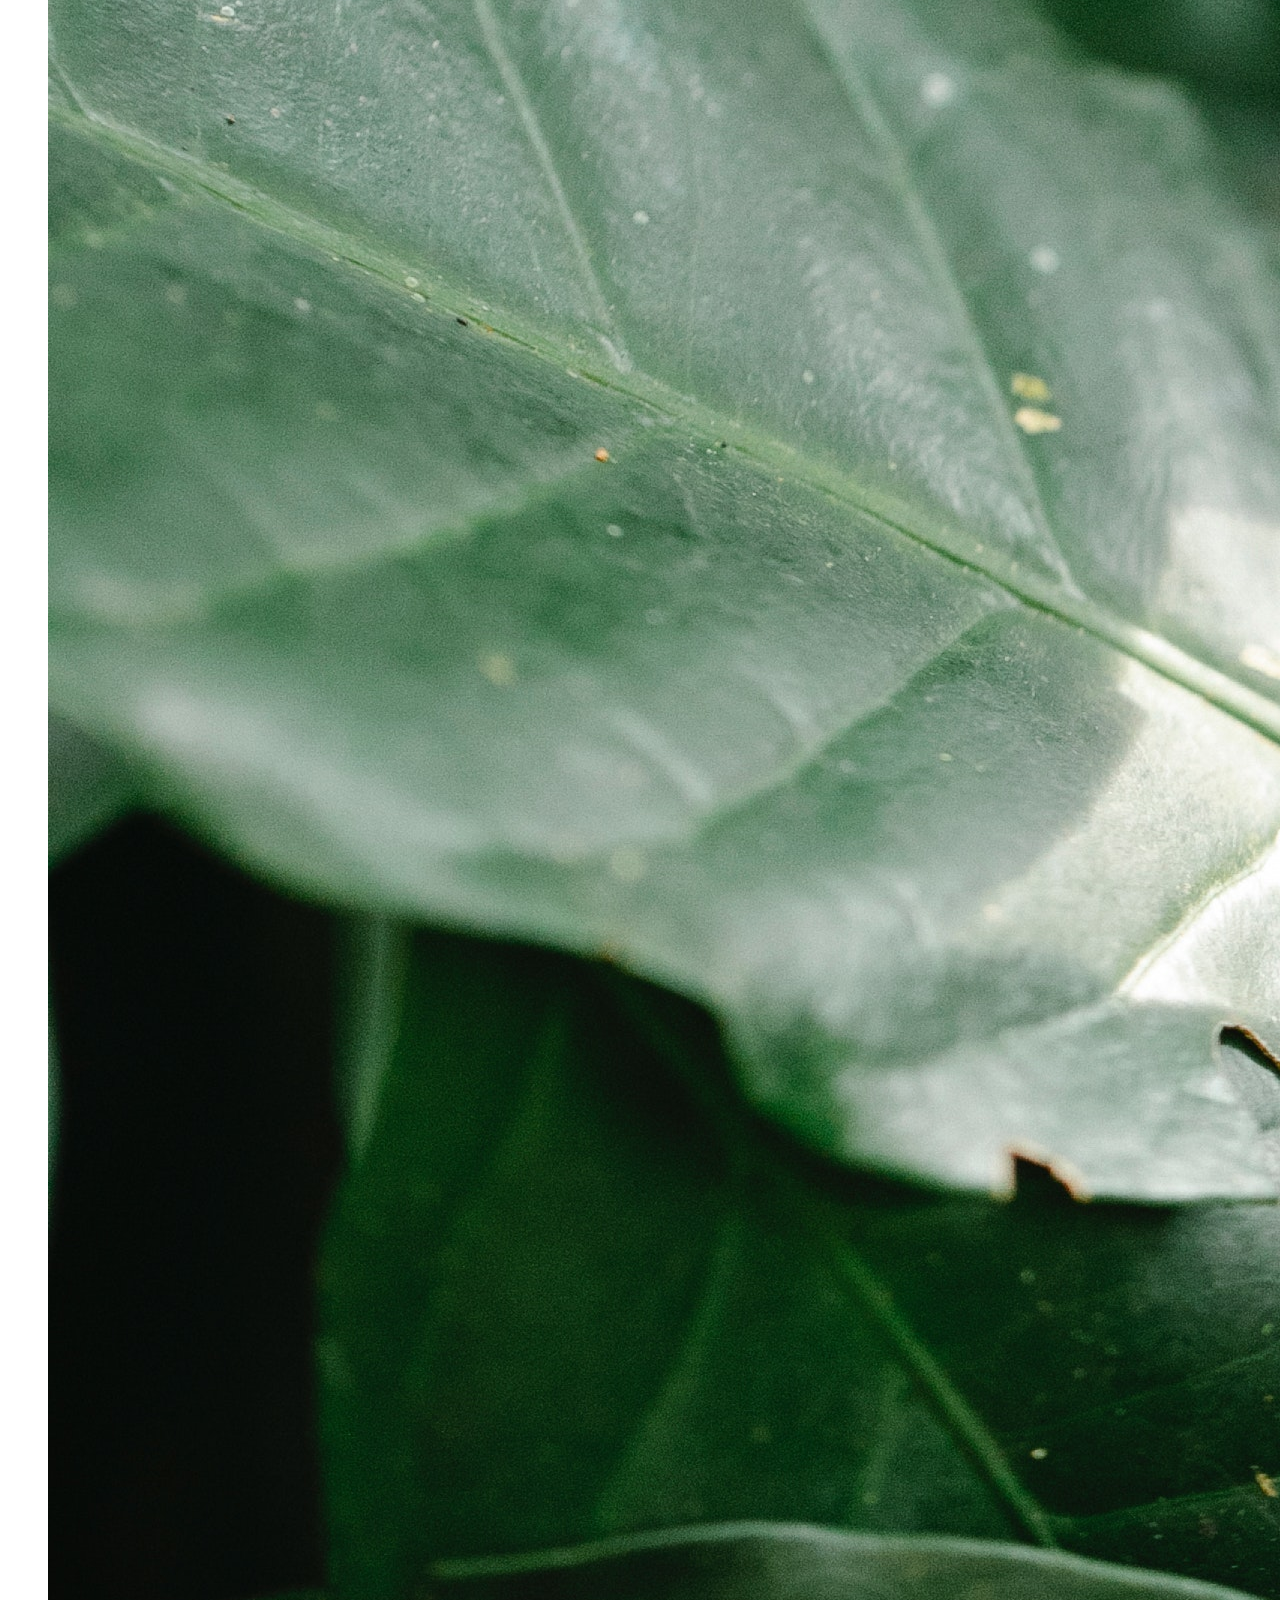
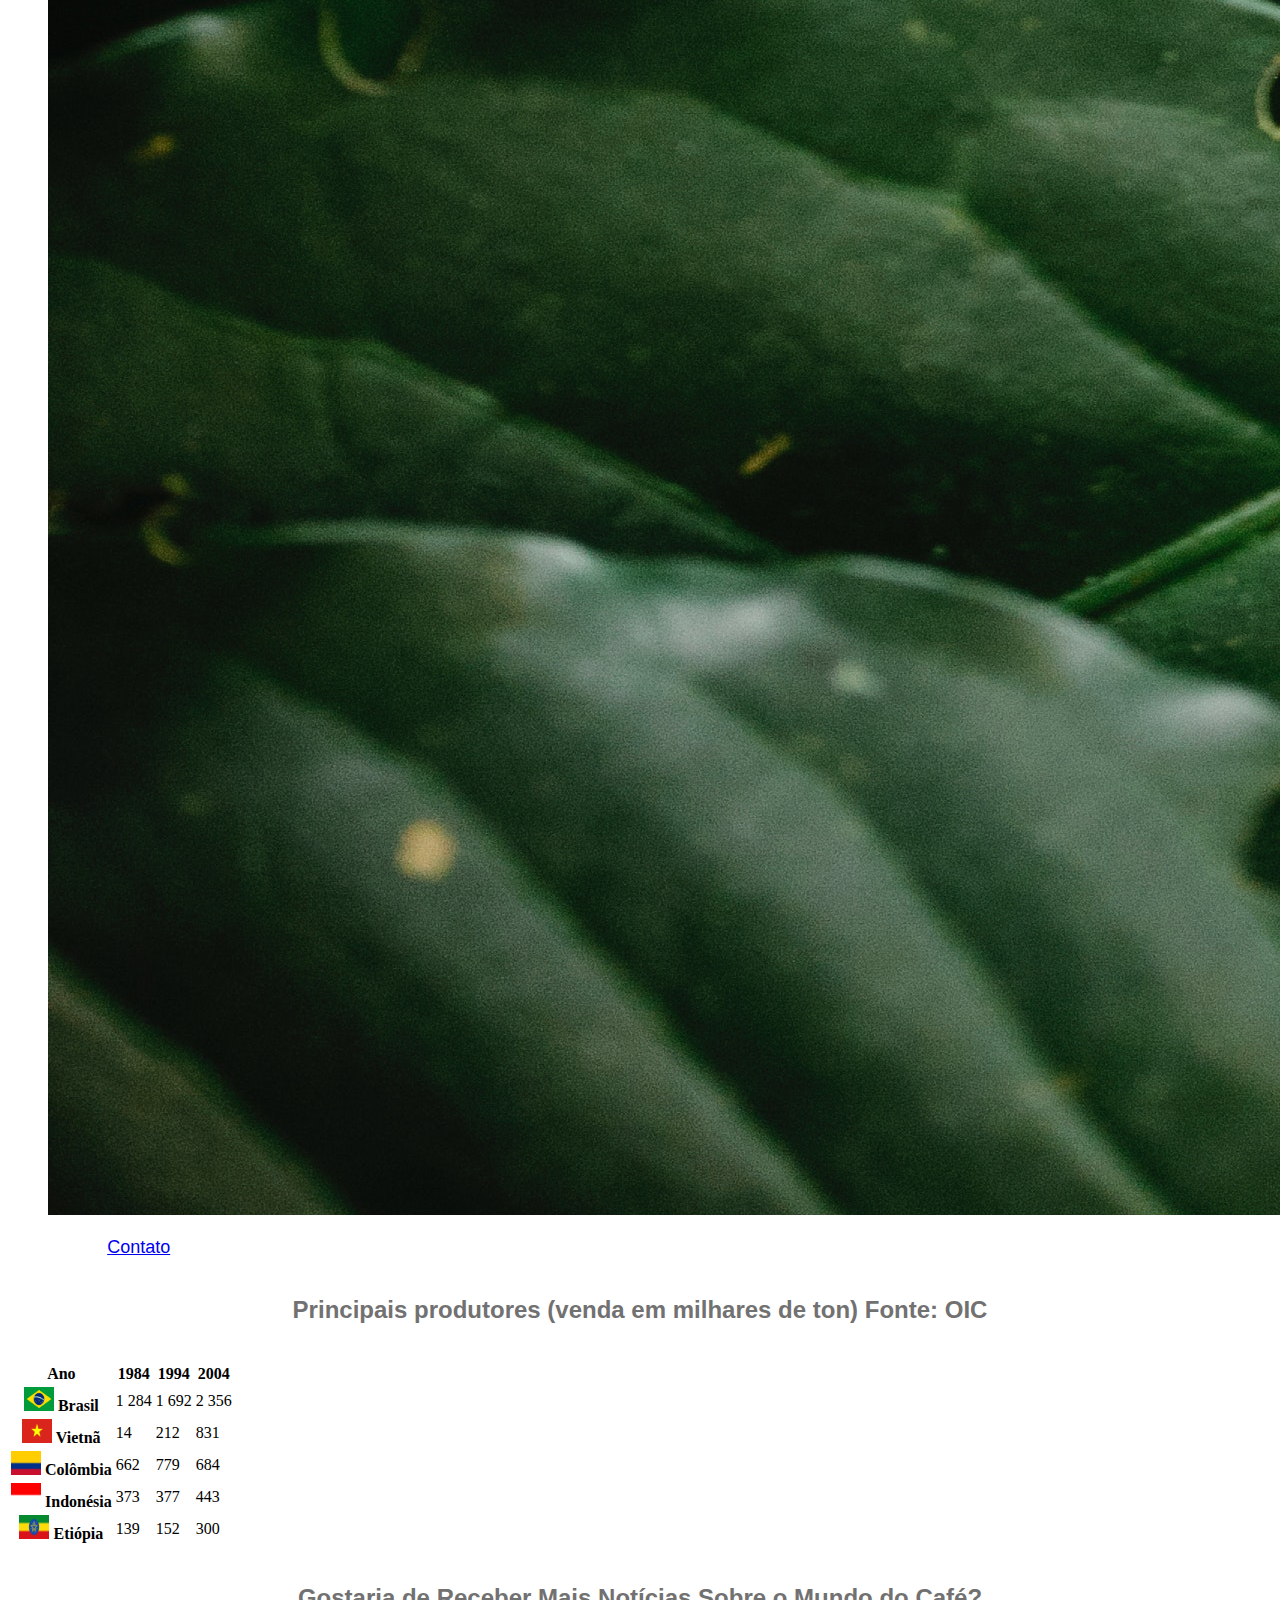
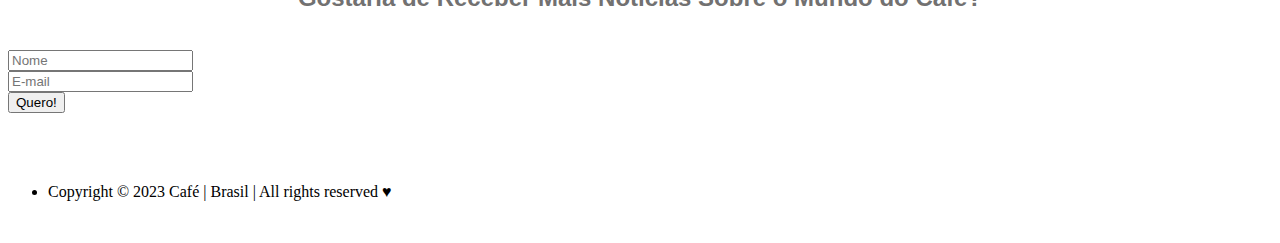
==== commit 3308a5a5: "Add files via upload" ====
--- a/blog/index.html
+++ b/blog/index.html
@@ -1,22 +1,25 @@
 <!DOCTYPE html>
 <html lang="en">
+
 <head>
-    <meta charset="UTF-8">
-    <meta http-equiv="X-UA-Compatible" content="IE=edge">
-    <meta name="viewport" content="width=device-width, initial-scale=1.0">
-    <title>Café</title>
-    <link href="https://cdn.jsdelivr.net/npm/bootstrap@5.3.0/dist/css/bootstrap.min.css" rel="stylesheet" integrity="sha384-9ndCyUaIbzAi2FUVXJi0CjmCapSmO7SnpJef0486qhLnuZ2cdeRhO02iuK6FUUVM" crossorigin="anonymous">
-    <link rel= "stylesheet" type="text/css" href="style.css"/>
+  <meta charset="UTF-8">
+  <meta http-equiv="X-UA-Compatible" content="IE=edge">
+  <meta name="viewport" content="width=device-width, initial-scale=1.0">
+  <title>Café</title>
+  <link href="https://cdn.jsdelivr.net/npm/bootstrap@5.3.0/dist/css/bootstrap.min.css" rel="stylesheet"
+    integrity="sha384-9ndCyUaIbzAi2FUVXJi0CjmCapSmO7SnpJef0486qhLnuZ2cdeRhO02iuK6FUUVM" crossorigin="anonymous">
+  <link rel="stylesheet" type="text/css" href="style.css" />
 </head>
 
 <header>
   <nav class="navbar navbar-expand-lg bg-body-secondary">
     <div class="container-fluid">
-        <a class="navbar-brand" href="#">
-            <img src="imagens/cafe-icone.png" alt="Bootstrap" width="30" height="24">
-          </a>
-      <a class="navbar-brand" href="index.html">Café</a>
-      <button class="navbar-toggler" type="button" data-bs-toggle="collapse" data-bs-target="#navbarNav" aria-controls="navbarNav" aria-expanded="false" aria-label="Toggle navigation">
+      <a class="navbar-brand" href="#">
+        <a> <img src="imagens/cafe-icone.png" alt="Bootstrap" width="30" height="24"></a>
+      </a>
+      <a class="navbar-brand" href="index.html"> Café</a>
+      <button class="navbar-toggler" type="button" data-bs-toggle="collapse" data-bs-target="#navbarNav"
+        aria-controls="navbarNav" aria-expanded="false" aria-label="Toggle navigation">
         <span class="navbar-toggler-icon"></span>
       </button>
       <div class="collapse navbar-collapse" id="navbarNav">
@@ -33,6 +36,9 @@
           <li class="nav-item">
             <a class="nav-link" href="contato.html">Contato</a>
           </li>
+          <li class="nav-item">
+            <a class="nav-link" href="fale-conosco.html">Fale Conosco</a>
+          </li>
         </ul>
       </div>
     </div>
@@ -40,142 +46,174 @@
 </header>
 
 <body>
-    <script src="https://cdn.jsdelivr.net/npm/bootstrap@5.3.0/dist/js/bootstrap.bundle.min.js" integrity="sha384-geWF76RCwLtnZ8qwWowPQNguL3RmwHVBC9FhGdlKrxdiJJigb/j/68SIy3Te4Bkz" crossorigin="anonymous"></script>    
+  <script src="https://cdn.jsdelivr.net/npm/bootstrap@5.3.0/dist/js/bootstrap.bundle.min.js"
+    integrity="sha384-geWF76RCwLtnZ8qwWowPQNguL3RmwHVBC9FhGdlKrxdiJJigb/j/68SIy3Te4Bkz"
+    crossorigin="anonymous"></script>
+  <br>
+
+  <h1> BEM VINDO AO BLOG DO CAFÉ </h1>
+  <h3>
+    Aqui você encontrará informações desde a história do café até os mais diversos tipos de varidade de grãos.
+  </h3>
+  <br>
+
+  <div id="carouselExampleIndicators" class="carousel slide">
+    <div class="carousel-indicators">
+      <button type="button" data-bs-target="#carouselExampleIndicators" data-bs-slide-to="0" class="active"
+        aria-current="true" aria-label="Slide 1"></button>
+      <button type="button" data-bs-target="#carouselExampleIndicators" data-bs-slide-to="1"
+        aria-label="Slide 2"></button>
+      <button type="button" data-bs-target="#carouselExampleIndicators" data-bs-slide-to="2"
+        aria-label="Slide 3"></button>
+    </div>
+    <div class="carousel-inner">
+      <div class="carousel-item active">
+        <img src="imagens/graos-colheita.jpg" class="d-block w-100" alt="...">
+       
+      </div>
+      <div class="carousel-item">
+        <img src="imagens/graos.jpg" class="d-block w-100" alt="...">
+      </div>
+      <div class="carousel-item">
+        <img src="imagens/colheita.jpg" class="d-block w-100" alt="...">
+      </div>
+    </div>
+    <button class="carousel-control-prev" type="button" data-bs-target="#carouselExampleIndicators"
+      data-bs-slide="prev">
+      <span class="carousel-control-prev-icon" aria-hidden="true"></span>
+      <span class="visually-hidden">Previous</span>
+    </button>
+    <button class="carousel-control-next" type="button" data-bs-target="#carouselExampleIndicators"
+      data-bs-slide="next">
+      <span class="carousel-control-next-icon" aria-hidden="true"></span>
+      <span class="visually-hidden">Next</span>
+    </button>
+  </div>
+
+  <br>
+  <div class="container text-center">
+    <div class="row align-items-center">
+      <div class="col">
+        <figure class="figure">
+          <img src="imagens/coar-cafe.jpg" class="figure-img img-fluid rounded" alt="...">
+          <p><a href="historia.html" class="link-dark link-offset-2 link-underline-opacity-25 link-underline-opacity-100-hover">História</a></p>
+        </figure>
+      </div>
+      <div class="col">
+        <figure class="figure">
+          <img src="imagens/xicara-branca.jpg" class="figure-img img-fluid rounded" alt="...">
+          <p><a href="variedades.html" class="link-dark link-offset-2 link-underline-opacity-25 link-underline-opacity-100-hover">Variedades</a></p>
+        </figure>
+      </div>
+      <div class="col">
+        <figure class="figure">
+          <img src="imagens/graos-colheita.jpg" class="figure-img img-fluid rounded" alt="...">
+          <p><a href="contato.html" class="link-dark link-offset-2 link-underline-opacity-25 link-underline-opacity-100-hover">Contato</a></p>
+        </figure>
+      </div>
+
+    </div>
+  </div>
+
+  <div class="titulo-tabela">
+    <p>
+    <h3>
+      Principais produtores (venda em milhares de ton) Fonte: OIC
+    </h3>
+    </p>
+  </div>
+<div class="container-md "> 
+  <div class="tabel-paises">
+    <table class="table">
+      <thead>
+        <tr class="table-secondary">
+          <th scope="col">Ano</th>
+          <th scope="col">1984</th>
+          <th scope="col">1994</th>
+          <th scope="col">2004</th>
+        </tr>
+      </thead>
+      <tbody>
+
+        <tr>
+          <th scope="col"><img src="imagens/Flag_of_Brazil.svg.webp" alt="Bootstrap" width="30" height="24"> Brasil</th>
+          <td>1 284</td>
+          <td>1 692</td>
+          <td>2 356</td>
+        </tr>
+
+        <tr>
+          <th scope="col"><img src="imagens/Flag_of_Vietnam.svg.webp" alt="Bootstrap" width="30" height="24"> Vietnã
+          </th>
+          <td>14</td>
+          <td>212</td>
+          <td>831</td>
+        </tr>
+
+        <tr>
+          <th scope="col"><img src="imagens/Flag_of_Colombia.svg.webp" alt="Bootstrap" width="30" height="24"> Colômbia
+          </th>
+          <td>662</td>
+          <td>779</td>
+          <td>684</td>
+        </tr>
+
+        <tr>
+          <th scope="col"><img src="imagens/Flag_of_Indonesia.svg.webp" alt="Bootstrap" width="30" height="24">
+            Indonésia</th>
+          <td>373</td>
+          <td>377</td>
+          <td>443</td>
+        </tr>
+
+        <tr>
+          <th scope="col"><img src="imagens/Flag_of_Ethiopia.svg.webp" alt="Bootstrap" width="30" height="24"> Etiópia
+          </th>
+          <td>139</td>
+          <td>152</td>
+          <td>300</td>
+        </tr>
+
+      </tbody>
+    </table>
+  </div>
+</div>
+  <form>
+    <div class="container-fluid bg-body-secondary">
+      <div class="row justify-content-md-center">
+        <div class="col">
+          <p>
+          <h3>Gostaria de Receber Mais Notícias Sobre o Mundo do Café?</h3>
+          </p>
+          <p>
+          <div class="container text-center">
+            <div class="row justify-content-md-center">
+              <div class="col col-lg-2">
+                <input type="text" class="form-control" placeholder="Nome" aria-label="Nome">
+              </div>
+              <div class="col-md-auto">
+                <input type="text" class="form-control" placeholder="E-mail" aria-label="E-mail">
+              </div>
+              <div class="col col-lg-1">
+                <input class="btn btn-outline-dark" type="submit" value="Quero!">
+              </div>
+            </div>
+          </div>
+          </p><br>
+        </div>
+      </div>
+    </div>
+  </form>
+
+</body>
 <br>
-
-<h1> BEM VINDO AO BLOG DO CAFÉ </h1>
-<h3>
- Aqui você encontrará informações desde a história do café até os mais diversos tipos de varidade de grãos.
-</h3>
-<br>
-
-<div id="carouselExampleIndicators" class="carousel slide">
-  <div class="carousel-indicators">
-    <button type="button" data-bs-target="#carouselExampleIndicators" data-bs-slide-to="0" class="active" aria-current="true" aria-label="Slide 1"></button>
-    <button type="button" data-bs-target="#carouselExampleIndicators" data-bs-slide-to="1" aria-label="Slide 2"></button>
-    <button type="button" data-bs-target="#carouselExampleIndicators" data-bs-slide-to="2" aria-label="Slide 3"></button>
-  </div>
-  <div class="carousel-inner">
-    <div class="carousel-item active">
-      <img src="imagens/graos-colheita.jpg" class="d-block w-100" alt="...">
-      <div class="carousel-caption d-none d-md-block">
-        <h5>First slide label</h5>
-        <p>Some representative placeholder content for the first slide.</p>
-      </div>
-    </div>
-    <div class="carousel-item">
-      <img src="imagens/graos.jpg" class="d-block w-100" alt="...">
-      <div class="carousel-caption d-none d-md-block">
-        <h5>First slide label</h5>
-        <p>Some representative placeholder content for the first slide.</p>
-      </div>
-    </div>
-    <div class="carousel-item">
-      <img src="imagens/colheita.jpg" class="d-block w-100" alt="...">
-      <div class="carousel-caption d-none d-md-block">
-        <h5>First slide label</h5>
-        <p>Some representative placeholder content for the first slide.</p>
-      </div>
-    </div>
-  </div>
-  <button class="carousel-control-prev" type="button" data-bs-target="#carouselExampleIndicators" data-bs-slide="prev">
-    <span class="carousel-control-prev-icon" aria-hidden="true"></span>
-    <span class="visually-hidden">Previous</span>
-  </button>
-  <button class="carousel-control-next" type="button" data-bs-target="#carouselExampleIndicators" data-bs-slide="next">
-    <span class="carousel-control-next-icon" aria-hidden="true"></span>
-    <span class="visually-hidden">Next</span>
-  </button>
-</div>
-
-<br>
-
-<br>
-<div class="input-group flex-nowrap">
-    <span class="input-group-text" id="addon-wrapping">@</span>
-    <input type="text" class="form-control" placeholder="Username" aria-label="Username" aria-describedby="addon-wrapping">
-  </div>
-  <br>
-
-  <div class="form-floating">
-    <textarea class="form-control" placeholder="Leave a comment here" id="floatingTextarea"></textarea>
-    <label for="floatingTextarea">Tabela</label>
-  </div>
-
-<div class="titulo-tabela">
-  <p><h3>
-      Principais produtores (venda em milhares de ton) Fonte: OIC
-  </h3>
-  </p>
-</div>
- 
-  <div class="tabel-paises">
-  <table class="table">
-    <thead> 
-      <tr class="table-secondary"> 
-        <th scope="col">Ano</th>
-        <th scope="col">1984</th>
-        <th scope="col">1994</th>
-        <th scope="col">2004</th>
-      </tr>
-    </thead>
-    <tbody>
-
-      <tr>
-        <th scope="col"><img src="imagens/Flag_of_Brazil.svg.webp" alt="Bootstrap" width="30" height="24"> Brasil</th> 
-        <td>1 284</td>
-        <td>1 692</td>
-        <td>2 356</td>
-      </tr>
-      
-      <tr>
-        <th scope="col"><img src="imagens/Flag_of_Vietnam.svg.webp" alt="Bootstrap" width="30" height="24"> Vietnã</th>
-        <td>14</td>
-        <td>212</td>
-        <td>831</td>
-      </tr>
-
-      <tr>
-        <th scope="col"><img src="imagens/Flag_of_Colombia.svg.webp" alt="Bootstrap" width="30" height="24"> Colômbia</th>
-        <td>662</td>
-        <td>779</td>
-        <td>684</td>
-      </tr>
-
-      <tr>
-        <th scope="col"><img src="imagens/Flag_of_Indonesia.svg.webp" alt="Bootstrap" width="30" height="24"> Indonésia</th>
-        <td>373</td>
-        <td>377</td>
-        <td>443</td>
-      </tr>
-
-      <tr>
-        <th scope="col"><img src="imagens/Flag_of_Ethiopia.svg.webp" alt="Bootstrap" width="30" height="24"> Etiópia</th>
-        <td>139</td>
-        <td>152</td>
-        <td>300</td>
-      </tr>
-      
-    </tbody>
-  </table>
-</div>
-<button type="button" class="btn btn-primary">Info</button>
-</body>
 <footer>
-  <ul class="nav justify-content-center bg-body-secondary">
+  <ul class="nav justify-content-center">
     <li class="nav-item">
-      <a class="nav-link active" aria-current="page" href="#">Active</a>
+      <a aria-current="page">Copyright © 2023 Café | Brasil | All rights reserved ♥</a>
     </li>
-    <li class="nav-item">
-      <a class="nav-link" href="#">Link</a>
-    </li>
-    <li class="nav-item">
-      <a class="nav-link" href="#">Link</a>
-    </li>
-    <li class="nav-item">
-      <a class="nav-link disabled">Disabled</a>
-    </li>
-  </ul>
-  <br>
+  
+  </ul><br>
 </footer>
+
 </html>--- a/blog/style.css
+++ b/blog/style.css
@@ -24,7 +24,7 @@
     color: black;
     font-style: normal;
     text-align: justify;
-    text-align: center;
+    
     padding: 0%;
     font-size: large;
     margin-left: 5%;
@@ -43,6 +43,16 @@
     margin-top: 5%;
     margin-bottom: 3%;
 }
+h2{
+  font-family: Arial, Helvetica, sans-serif;
+  font-weight: bold;
+  color: rgb(80, 78, 78);
+  text-align: center;
+  font-size: 200%;
+  font-weight: 100px;
+  margin-top: 3%;
+  margin-bottom: 3%; 
+}
 h3{
     font-family: Arial, Helvetica, sans-serif;
     color: rgb(114, 113, 113);
